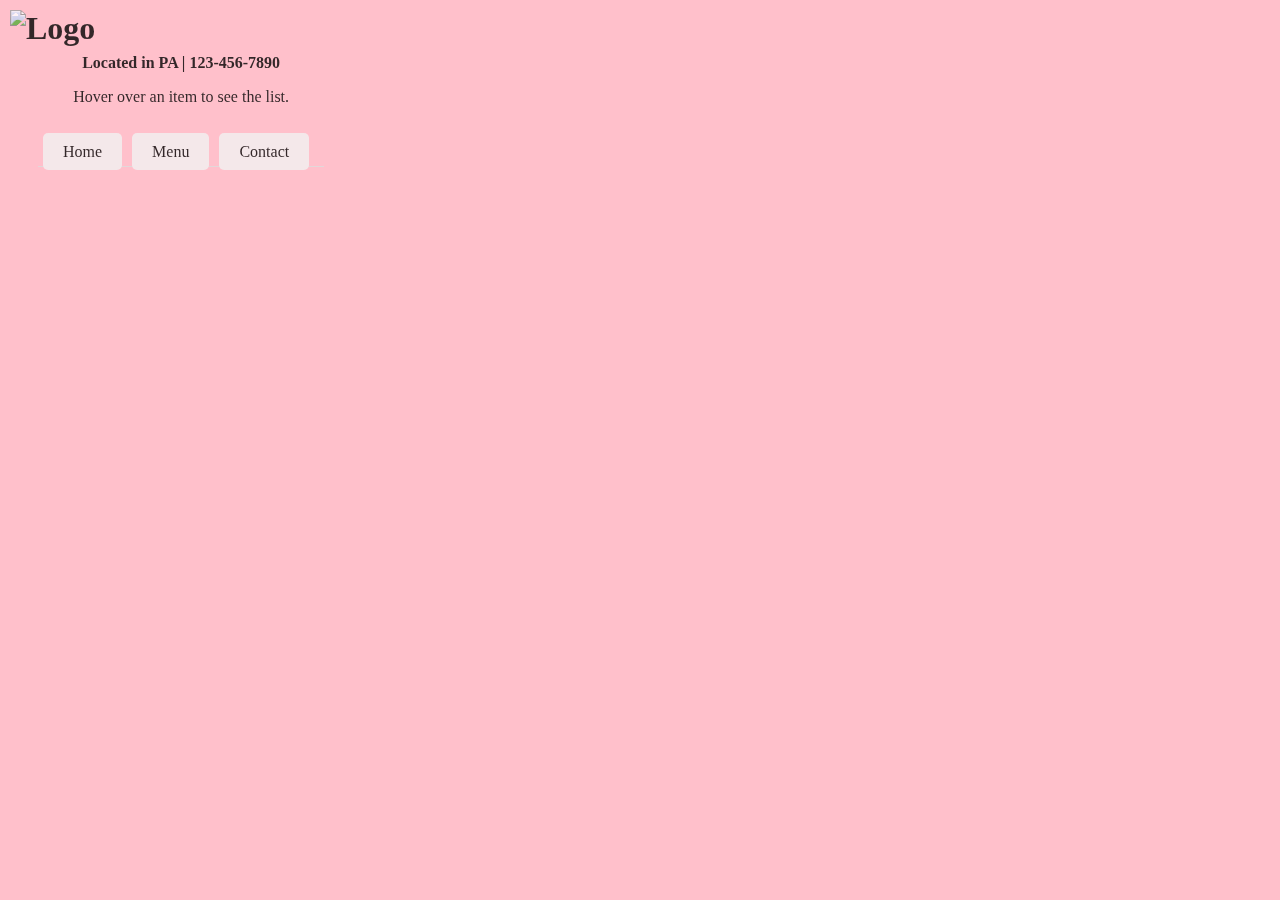
==== contact.html @ 8abeef6b "updated" ====
<!DOCTYPE html>
<html lang="en">

<head>
    <link rel="icon" type="image/png" href="https://cdn.discordapp.com/attachments/1108536679620431955/1109222073680789585/logo_cropped.png">
    <link rel="stylesheet" href="contactStyle.css">
    <title>Lily's Bakery Coffee Shop</title>
</head>

<body>
    <header>
        <h1><img src="https://cdn.discordapp.com/attachments/1108536679620431955/1109222073680789585/logo_cropped.png" alt="Logo" height = 150px width = 194px></h1>
        <div class="contact-info">
            <p><strong>Located in PA | 123-456-7890</strong></p>
            <p>Hover over an item to see the list.</p>
        </div>
    </header>
    <nav>
        <ul class="centered-nav">
            <li><a href="index.html">Home</a></li>
            <li><a href="menu.html">Menu</a></li>
            <li><a href="contact.html">Contact</a></li>
        </ul>
    </nav>
    </body>
    </html>
---- contactStyle.css ----
@media screen and (-webkit-min-device-pixel-ratio:0) {
    body {
      background-color: pink;
      opacity: 0.8;
      font-family: Verdana;
      font-size: small;
  
    }
  }
  @-moz-document url-prefix() {
    body {
      background-color: pink;
      opacity: 0.8;
      font-family: Verdana;
      font-size: medium;
    }
  }
  @media not all and (-webkit-min-device-pixel-ratio:0) {
    body {
      background-color: pink;
      opacity: 0.8;
      font-family: Verdana;
      font-size: medium;
    }
  }
  
  
  header {
    display: flex;
    flex-direction: column;
    text-align: center;
  
  
  }
  
  body header h1 {
    margin: 0;
    padding: 10px;
    position: fixed;
    top: 0;
    left: 0;
  }
  
  nav ul {
    display: flex;
    list-style: none;
    padding: 0px;
    border-bottom: 1px solid #ddd;
    margin-bottom: 0px;
    padding-bottom: 60px;
  }
  
  nav li a {
    background-color: #f2f2f2;
    padding: 10px 20px;
    border-radius: 5px;
    border-color: black;
    text-decoration: none;
    color: black;
    transition: background-color 350ms ease;
  }
  
  nav li a:hover {
    background-color: #ddd;
    color: black;
    font-weight: bolder;
    transform: background-color 1000ms ease;
    box-shadow: 0 0 10px rgb(99, 6, 71);
    -webkit-transition: box-shadow 250ms ease-out;
    -moz-transition: box-shadow 250ms ease-out;
    -o-transition: box-shadow 250ms ease-out;
    transition: box-shadow 250ms ease-out;
  }
  
  
  nav li {
    margin-right: 10px;
  }
  @media screen and (-webkit-min-device-pixel-ratio:0) {
    body {
      background-color: pink;
      opacity: 0.8;
      font-family: Verdana;
      font-size: medium;
      position: fixed;
      padding: 30px;
      align-items: center
    }
  }
  @-moz-document url-prefix() {
    body {
      background-color: pink;
      opacity: 0.8;
      font-family: Verdana;
      font-size: medium;
      position: fixed;
      padding: 30px;
      align-items: center;
    }
  }
  @media not all and (-webkit-min-device-pixel-ratio:0) {
    body {
      background-color: pink;
      opacity: 0.8;
      font-family: Verdana;
      font-size: medium;
      position: fixed;
      padding: 30px;
      align-items: center;
      ;
    }
  }
main{
    text-align: center;
    align-items: center;
}
nav ul {
    display: flex;
    list-style: none;
    padding: 5px;
  }
  
  nav li a {
    background-color: #f2f2f2;
    padding: 10px 20px;
    border-radius: 5px;
    border-color: black;
    text-decoration: none;
    color: black;
    transition: background-color 350ms ease;
  }
  
  nav li a:hover {
    background-color: #ddd;
    color: black;
    font-weight: bolder;
    transform: background-color 1000ms ease;
    box-shadow: 0 0 10px rgb(99, 6, 71);
    -webkit-transition: box-shadow 250ms ease-out;
    -moz-transition: box-shadow 250ms ease-out;
    -o-transition: box-shadow 250ms ease-out;
    transition: box-shadow 250ms ease-out;
  }
  
  

header {
  display: flex;
  flex-direction: column;
  text-align: center;


}

body header h1 {
  margin: 0;
  padding: 10px;
  position: fixed;
  top: 0;
  left: 0;
}
  nav li {
    margin-right: 10px;
  }

.return{
  display: flex;
  justify-content: center;
}
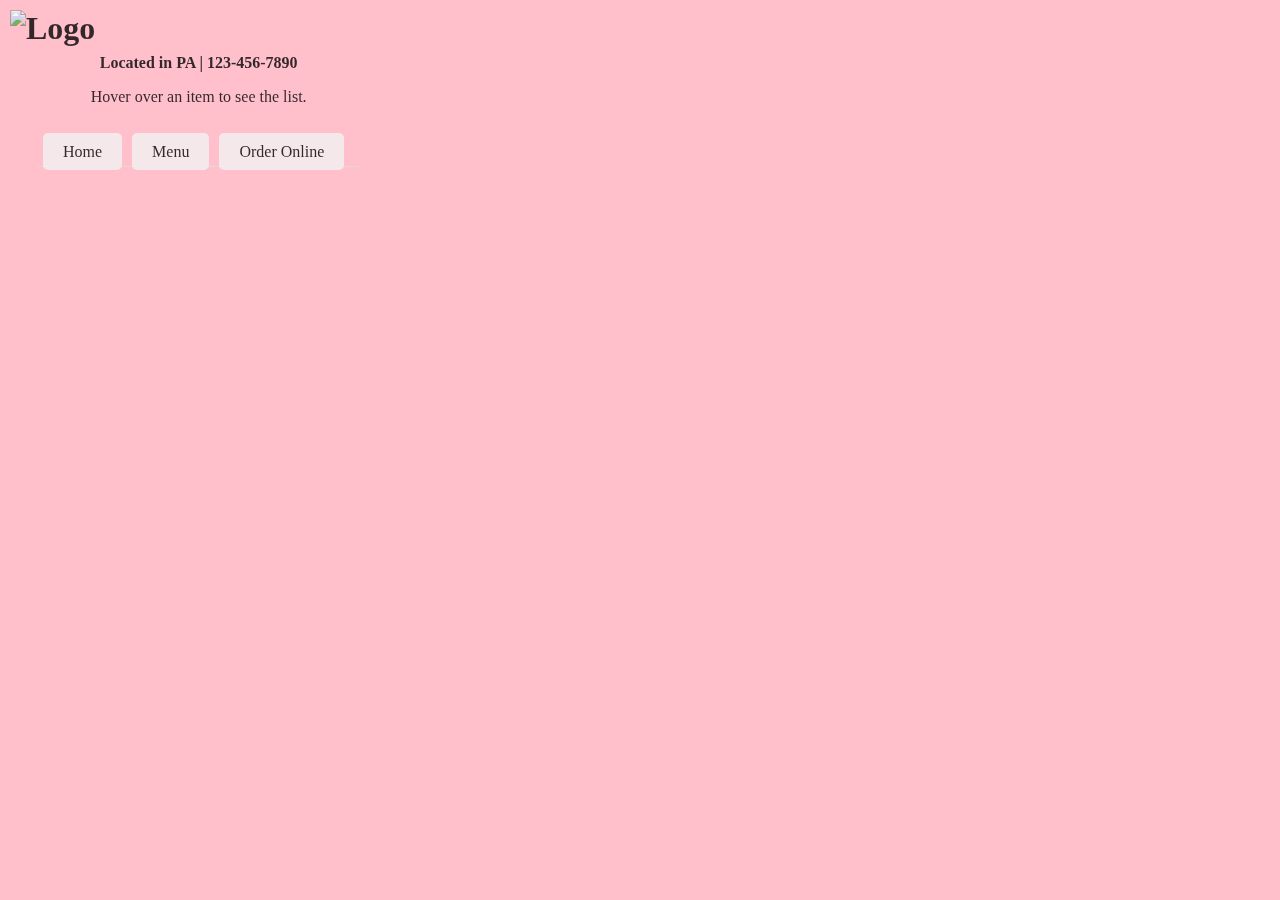
==== commit 0e0cb053: "Update contact.html" ====
--- a/contact.html
+++ b/contact.html
@@ -19,7 +19,7 @@
         <ul class="centered-nav">
             <li><a href="index.html">Home</a></li>
             <li><a href="menu.html">Menu</a></li>
-            <li><a href="contact.html">Contact</a></li>
+            <li><a href="order.html">Order Online</a></li>
         </ul>
     </nav>
     </body>
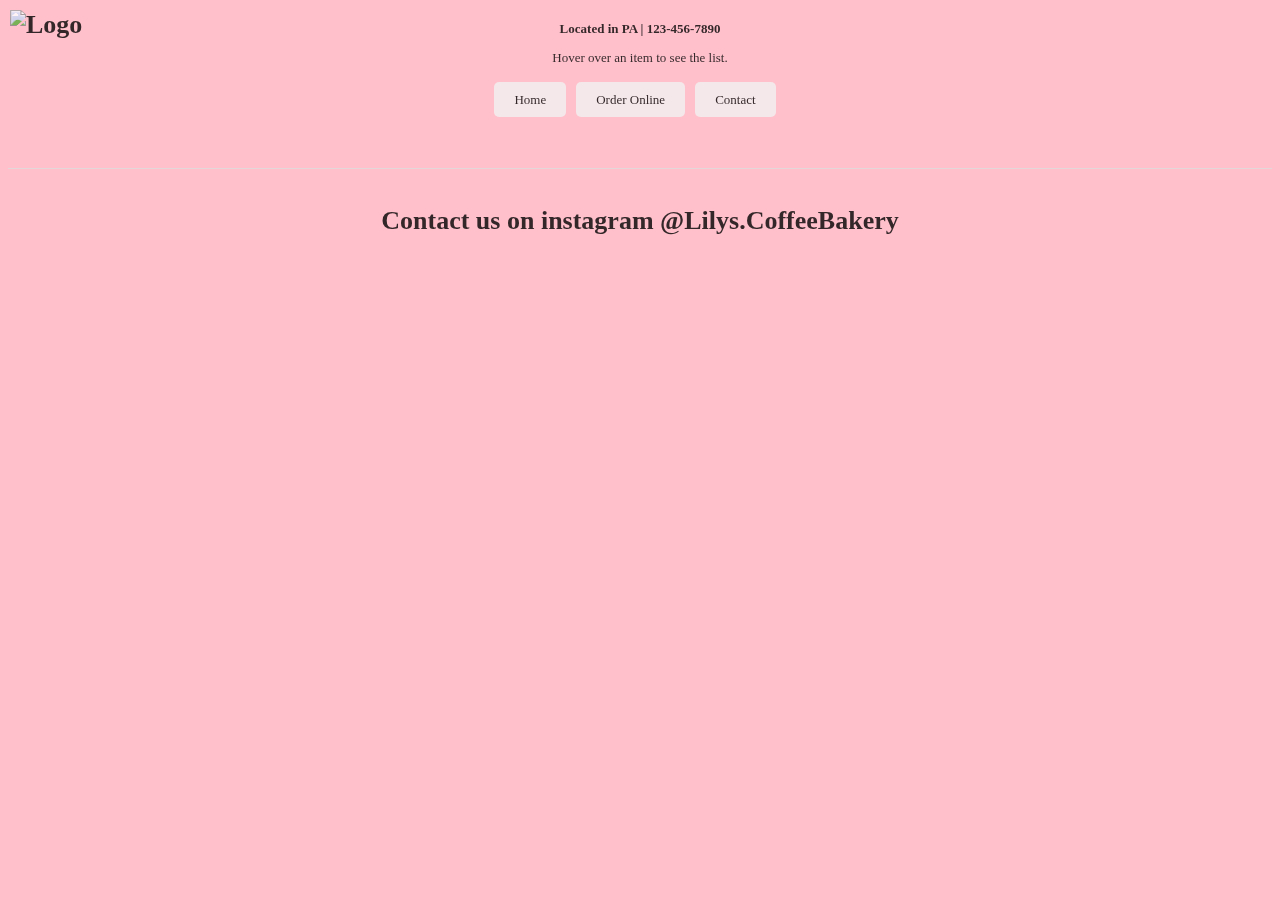
==== commit 2aba84b0: "updated" ====
--- a/contact.html
+++ b/contact.html
@@ -3,7 +3,7 @@
 
 <head>
     <link rel="icon" type="image/png" href="https://cdn.discordapp.com/attachments/1108536679620431955/1109222073680789585/logo_cropped.png">
-    <link rel="stylesheet" href="contactStyle.css">
+    <link rel="stylesheet" href="indexStyle.css">
     <title>Lily's Bakery Coffee Shop</title>
 </head>
 
@@ -15,13 +15,18 @@
             <p>Hover over an item to see the list.</p>
         </div>
     </header>
+
     <nav>
         <ul class="centered-nav">
             <li><a href="index.html">Home</a></li>
-            <li><a href="menu.html">Menu</a></li>
             <li><a href="order.html">Order Online</a></li>
+            <li><a href="contact.html">Contact</a></li>
         </ul>
     </nav>
-    </body>
-    </html>
-    +        <main>
+            <h1>Contact us on instagram @Lilys.CoffeeBakery</h1>
+
+
+        </main>
+    </body> 
+</html>
--- a/indexStyle.css
+++ b/indexStyle.css
@@ -0,0 +1,188 @@
+@media screen and (-webkit-min-device-pixel-ratio:0) {
+  body {
+    background-color: pink;
+    opacity: 0.8;
+    font-family: Verdana;
+    font-size: small;
+
+  }
+}
+@-moz-document url-prefix() {
+  body {
+    background-color: pink;
+    opacity: 0.8;
+    font-family: Verdana;
+    font-size: medium;
+  }
+}
+@media not all and (-webkit-min-device-pixel-ratio:0) {
+  body {
+    background-color: pink;
+    opacity: 0.8;
+    font-family: Verdana;
+    font-size: medium;
+  }
+}
+
+
+header {
+  display: flex;
+  flex-direction: column;
+  text-align: center;
+
+
+}
+
+body header h1 {
+  margin: 0;
+  padding: 10px;
+  position: fixed;
+  top: 0;
+  left: 0;
+}
+
+nav ul {
+  display: flex;
+  list-style: none;
+  padding: 0px;
+  border-bottom: 1px solid #ddd;
+  margin-bottom: 0px;
+  padding-bottom: 60px;
+}
+
+nav li a {
+  background-color: #f2f2f2;
+  padding: 10px 20px;
+  border-radius: 5px;
+  border-color: black;
+  text-decoration: none;
+  color: black;
+  transition: background-color 350ms ease;
+}
+
+nav li a:hover {
+  background-color: #ddd;
+  color: black;
+  font-weight: bolder;
+  transform: background-color 1000ms ease;
+  box-shadow: 0 0 10px rgb(99, 6, 71);
+  -webkit-transition: box-shadow 250ms ease-out;
+  -moz-transition: box-shadow 250ms ease-out;
+  -o-transition: box-shadow 250ms ease-out;
+  transition: box-shadow 250ms ease-out;
+}
+
+
+nav li {
+  margin-right: 10px;
+}
+
+.centered-nav {
+  display: flex;
+  justify-content: center;
+}
+
+main {
+  display: flex;
+  flex-wrap: wrap;
+  justify-content: space-around;
+  padding: 20px;
+}
+
+.menu-section {
+  width: 30%;
+  margin-bottom: 20px;
+  text-align: center;
+  padding: 10px;
+  transition: 500ms ease;
+}
+
+.menu-section-heading {
+  cursor: pointer;
+  font-size: 18px;
+  font-weight: bold;
+  margin-bottom: 10px;
+}
+
+.menu-item-details {
+  display: none;
+  background-color: pink;
+  font-size: 125%;
+  padding: 10px;
+  border-radius: 5px;
+  max-height: 0;
+  overflow: hidden;
+  transition: max-height 0.5s ease;
+  position: relative;
+}
+
+
+.menu-section:hover {
+  box-shadow: 0 0 8px rgba(99, 6, 71,2);
+
+}
+
+.menu-section:hover .menu-item-details{
+  display: block;
+  max-height: 500px; /* Adjust the value to fit your content */
+perspective: 75px;
+}
+
+.menu-section:hover .menu-item-details p {
+  transform-origin: top center;
+  opacity: 0;
+}
+
+.menu-section:hover .menu-item-details p:nth-child(1) {
+  animation: animate 300ms ease-in-out forwards;
+  animation-delay: -150ms;
+}
+
+.menu-section:hover .menu-item-details p:nth-child(2) {
+  animation: animate 300ms ease-in-out forwards;
+  animation-delay: 0ms;
+}
+
+
+.menu-section:hover .menu-item-details p:nth-child(3) {
+  animation: animate 300ms ease-in-out forwards;
+  animation-delay: 150ms;
+}
+
+.menu-section:hover .menu-item-details p:nth-child(4) {
+  animation: animate 300ms ease-in-out forwards;
+  animation-delay: 300ms;
+}
+
+.menu-section:hover .menu-item-details p:nth-child(5) {
+  animation: animate 300ms ease-in-out forwards;
+  animation-delay: 450ms;
+}
+.menu-section:hover .menu-item-details p:nth-child(6) {
+  animation: animate 300ms ease-in-out forwards;
+  animation-delay: 600ms;
+}
+.menu-section:hover .menu-item-details p:nth-child(7) {
+  animation: animate 300ms ease-in-out forwards;
+  animation-delay: 750ms;
+}
+.menu-section:hover .menu-item-details p:nth-child(8) {
+  animation: animate 300ms ease-in-out forwards;
+  animation-delay: 900ms;
+}
+
+@keyframes animate {
+  0% {
+    opacity: 0;
+    transform: rotateX(-90deg);
+  }
+  
+  5% {
+    transform: rotateX(20deg);
+  }
+  
+  100% {
+    opacity: 1;
+    transform: rotateX(0deg);
+  }
+}
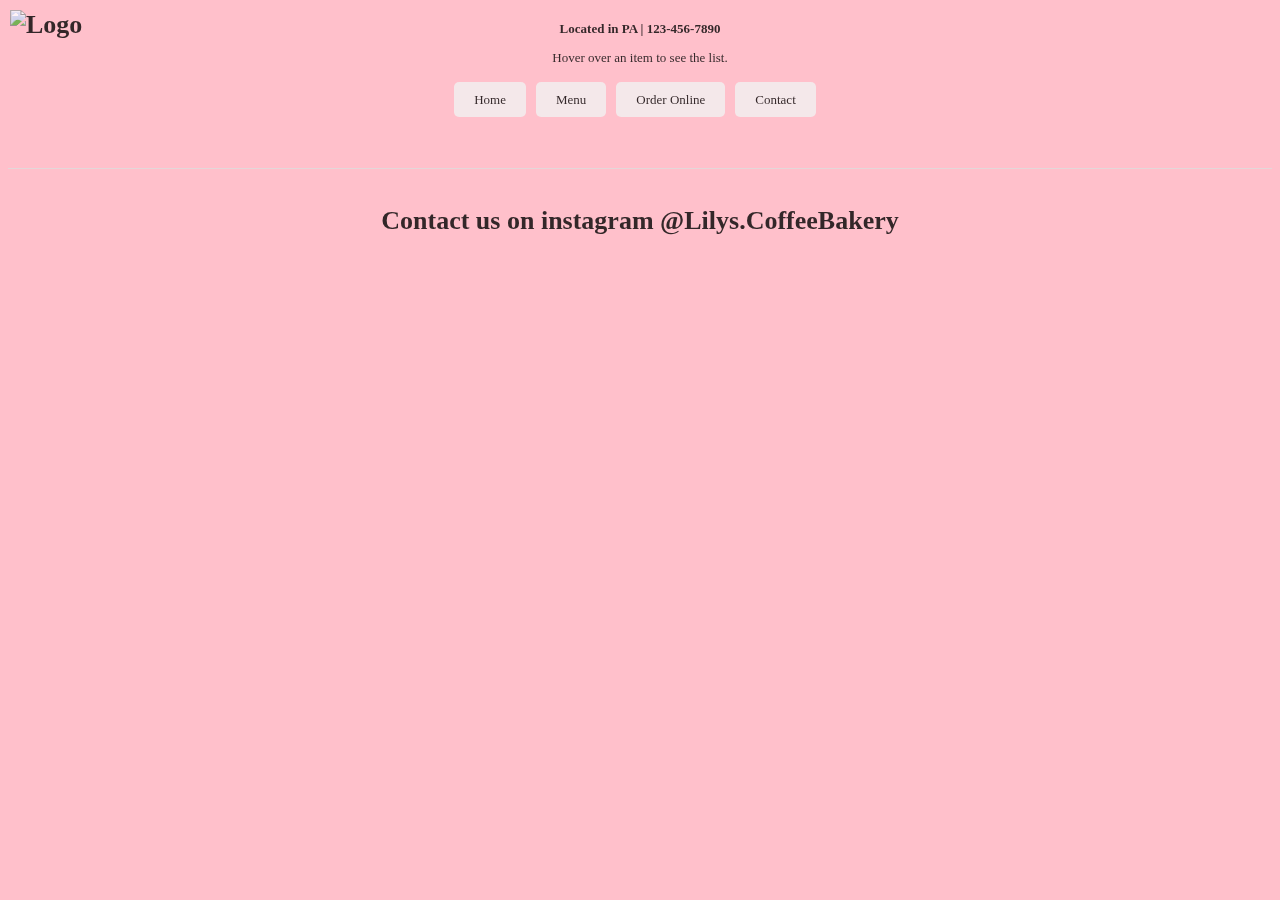
==== commit 4b87e4d8: "updated" ====
--- a/contact.html
+++ b/contact.html
@@ -19,6 +19,7 @@
     <nav>
         <ul class="centered-nav">
             <li><a href="index.html">Home</a></li>
+            <li><a href="menu.html">Menu</a></li>
             <li><a href="order.html">Order Online</a></li>
             <li><a href="contact.html">Contact</a></li>
         </ul>
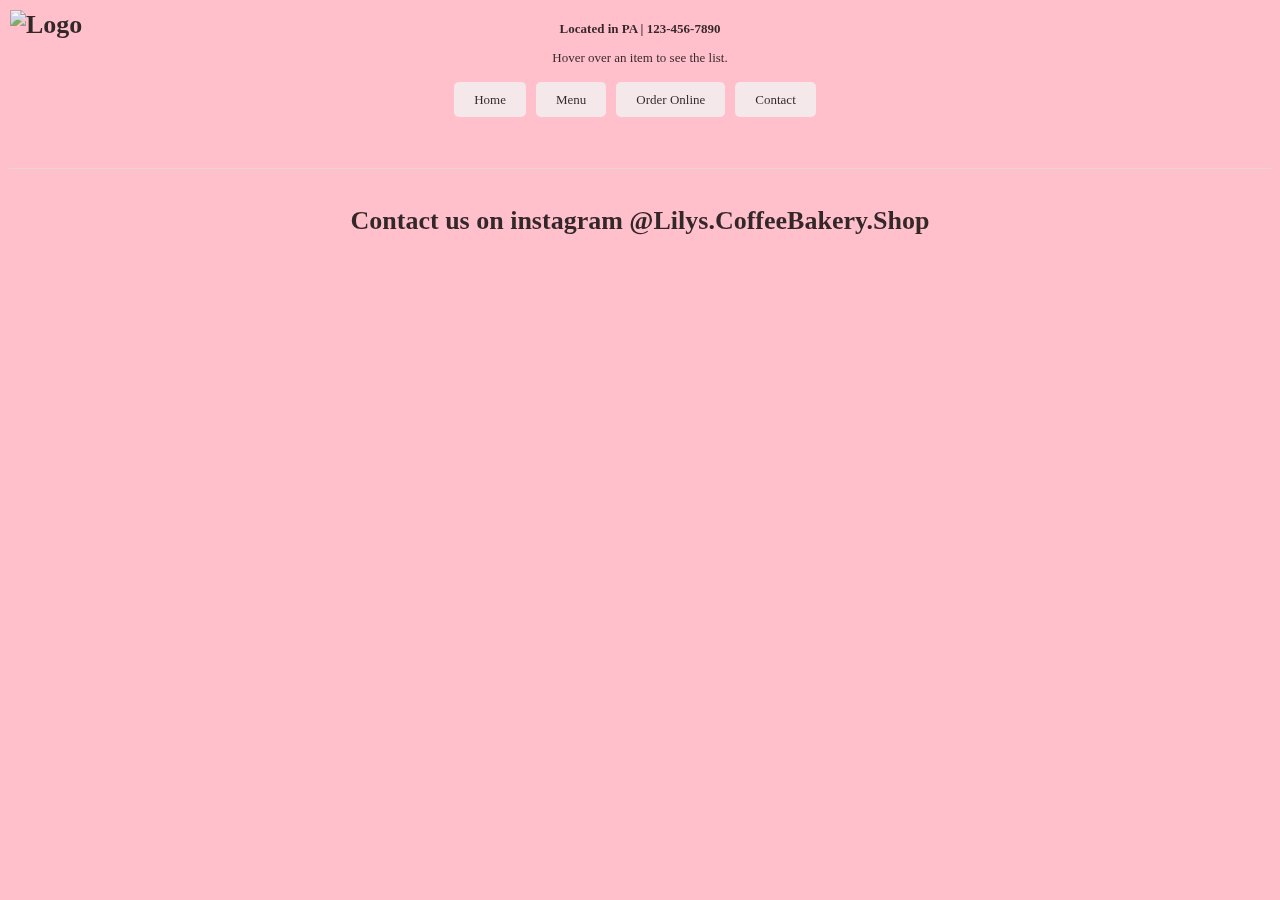
==== commit fa447a45: "Update contact.html" ====
--- a/contact.html
+++ b/contact.html
@@ -25,7 +25,7 @@
         </ul>
     </nav>
         <main>
-            <h1>Contact us on instagram @Lilys.CoffeeBakery</h1>
+            <h1>Contact us on instagram @Lilys.CoffeeBakery.Shop</h1>
 
 
         </main>
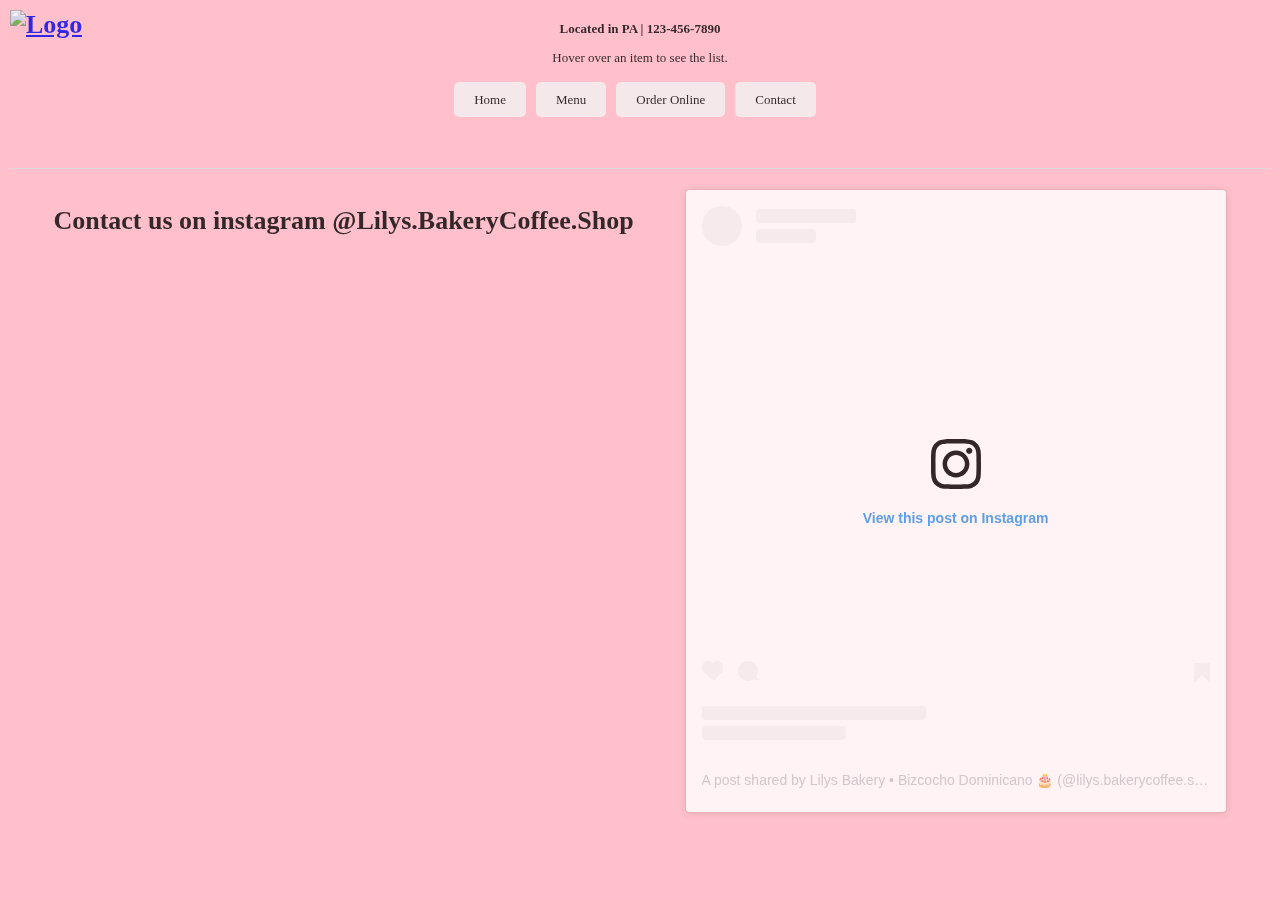
==== commit e0e0090e: "updated" ====
--- a/contact.html
+++ b/contact.html
@@ -9,7 +9,7 @@
 
 <body>
     <header>
-        <h1><img src="https://cdn.discordapp.com/attachments/1108536679620431955/1109222073680789585/logo_cropped.png" alt="Logo" height = 150px width = 194px></h1>
+        <h1><a href="index.html"><img src="https://cdn.discordapp.com/attachments/1108536679620431955/1109222073680789585/logo_cropped.png" alt="Logo" height = 150px width = 194px></a></h1>
         <div class="contact-info">
             <p><strong>Located in PA | 123-456-7890</strong></p>
             <p>Hover over an item to see the list.</p>
@@ -25,8 +25,8 @@
         </ul>
     </nav>
         <main>
-            <h1>Contact us on instagram @Lilys.CoffeeBakery.Shop</h1>
-
+            <h1>Contact us on instagram @Lilys.BakeryCoffee.Shop</h1>
+<blockquote class="instagram-media" data-instgrm-permalink="https://www.instagram.com/p/CsPUmZuuiPw/?utm_source=ig_embed&amp;utm_campaign=loading" data-instgrm-version="14" style=" background:#FFF; border:0; border-radius:3px; box-shadow:0 0 1px 0 rgba(0,0,0,0.5),0 1px 10px 0 rgba(0,0,0,0.15); margin: 1px; max-width:540px; min-width:326px; padding:0; width:99.375%; width:-webkit-calc(100% - 2px); width:calc(100% - 2px);"><div style="padding:16px;"> <a href="https://www.instagram.com/p/CsPUmZuuiPw/?utm_source=ig_embed&amp;utm_campaign=loading" style=" background:#FFFFFF; line-height:0; padding:0 0; text-align:center; text-decoration:none; width:100%;" target="_blank"> <div style=" display: flex; flex-direction: row; align-items: center;"> <div style="background-color: #F4F4F4; border-radius: 50%; flex-grow: 0; height: 40px; margin-right: 14px; width: 40px;"></div> <div style="display: flex; flex-direction: column; flex-grow: 1; justify-content: center;"> <div style=" background-color: #F4F4F4; border-radius: 4px; flex-grow: 0; height: 14px; margin-bottom: 6px; width: 100px;"></div> <div style=" background-color: #F4F4F4; border-radius: 4px; flex-grow: 0; height: 14px; width: 60px;"></div></div></div><div style="padding: 19% 0;"></div> <div style="display:block; height:50px; margin:0 auto 12px; width:50px;"><svg width="50px" height="50px" viewBox="0 0 60 60" version="1.1" xmlns="https://www.w3.org/2000/svg" xmlns:xlink="https://www.w3.org/1999/xlink"><g stroke="none" stroke-width="1" fill="none" fill-rule="evenodd"><g transform="translate(-511.000000, -20.000000)" fill="#000000"><g><path d="M556.869,30.41 C554.814,30.41 553.148,32.076 553.148,34.131 C553.148,36.186 554.814,37.852 556.869,37.852 C558.924,37.852 560.59,36.186 560.59,34.131 C560.59,32.076 558.924,30.41 556.869,30.41 M541,60.657 C535.114,60.657 530.342,55.887 530.342,50 C530.342,44.114 535.114,39.342 541,39.342 C546.887,39.342 551.658,44.114 551.658,50 C551.658,55.887 546.887,60.657 541,60.657 M541,33.886 C532.1,33.886 524.886,41.1 524.886,50 C524.886,58.899 532.1,66.113 541,66.113 C549.9,66.113 557.115,58.899 557.115,50 C557.115,41.1 549.9,33.886 541,33.886 M565.378,62.101 C565.244,65.022 564.756,66.606 564.346,67.663 C563.803,69.06 563.154,70.057 562.106,71.106 C561.058,72.155 560.06,72.803 558.662,73.347 C557.607,73.757 556.021,74.244 553.102,74.378 C549.944,74.521 548.997,74.552 541,74.552 C533.003,74.552 532.056,74.521 528.898,74.378 C525.979,74.244 524.393,73.757 523.338,73.347 C521.94,72.803 520.942,72.155 519.894,71.106 C518.846,70.057 518.197,69.06 517.654,67.663 C517.244,66.606 516.755,65.022 516.623,62.101 C516.479,58.943 516.448,57.996 516.448,50 C516.448,42.003 516.479,41.056 516.623,37.899 C516.755,34.978 517.244,33.391 517.654,32.338 C518.197,30.938 518.846,29.942 519.894,28.894 C520.942,27.846 521.94,27.196 523.338,26.654 C524.393,26.244 525.979,25.756 528.898,25.623 C532.057,25.479 533.004,25.448 541,25.448 C548.997,25.448 549.943,25.479 553.102,25.623 C556.021,25.756 557.607,26.244 558.662,26.654 C560.06,27.196 561.058,27.846 562.106,28.894 C563.154,29.942 563.803,30.938 564.346,32.338 C564.756,33.391 565.244,34.978 565.378,37.899 C565.522,41.056 565.552,42.003 565.552,50 C565.552,57.996 565.522,58.943 565.378,62.101 M570.82,37.631 C570.674,34.438 570.167,32.258 569.425,30.349 C568.659,28.377 567.633,26.702 565.965,25.035 C564.297,23.368 562.623,22.342 560.652,21.575 C558.743,20.834 556.562,20.326 553.369,20.18 C550.169,20.033 549.148,20 541,20 C532.853,20 531.831,20.033 528.631,20.18 C525.438,20.326 523.257,20.834 521.349,21.575 C519.376,22.342 517.703,23.368 516.035,25.035 C514.368,26.702 513.342,28.377 512.574,30.349 C511.834,32.258 511.326,34.438 511.181,37.631 C511.035,40.831 511,41.851 511,50 C511,58.147 511.035,59.17 511.181,62.369 C511.326,65.562 511.834,67.743 512.574,69.651 C513.342,71.625 514.368,73.296 516.035,74.965 C517.703,76.634 519.376,77.658 521.349,78.425 C523.257,79.167 525.438,79.673 528.631,79.82 C531.831,79.965 532.853,80.001 541,80.001 C549.148,80.001 550.169,79.965 553.369,79.82 C556.562,79.673 558.743,79.167 560.652,78.425 C562.623,77.658 564.297,76.634 565.965,74.965 C567.633,73.296 568.659,71.625 569.425,69.651 C570.167,67.743 570.674,65.562 570.82,62.369 C570.966,59.17 571,58.147 571,50 C571,41.851 570.966,40.831 570.82,37.631"></path></g></g></g></svg></div><div style="padding-top: 8px;"> <div style=" color:#3897f0; font-family:Arial,sans-serif; font-size:14px; font-style:normal; font-weight:550; line-height:18px;">View this post on Instagram</div></div><div style="padding: 12.5% 0;"></div> <div style="display: flex; flex-direction: row; margin-bottom: 14px; align-items: center;"><div> <div style="background-color: #F4F4F4; border-radius: 50%; height: 12.5px; width: 12.5px; transform: translateX(0px) translateY(7px);"></div> <div style="background-color: #F4F4F4; height: 12.5px; transform: rotate(-45deg) translateX(3px) translateY(1px); width: 12.5px; flex-grow: 0; margin-right: 14px; margin-left: 2px;"></div> <div style="background-color: #F4F4F4; border-radius: 50%; height: 12.5px; width: 12.5px; transform: translateX(9px) translateY(-18px);"></div></div><div style="margin-left: 8px;"> <div style=" background-color: #F4F4F4; border-radius: 50%; flex-grow: 0; height: 20px; width: 20px;"></div> <div style=" width: 0; height: 0; border-top: 2px solid transparent; border-left: 6px solid #f4f4f4; border-bottom: 2px solid transparent; transform: translateX(16px) translateY(-4px) rotate(30deg)"></div></div><div style="margin-left: auto;"> <div style=" width: 0px; border-top: 8px solid #F4F4F4; border-right: 8px solid transparent; transform: translateY(16px);"></div> <div style=" background-color: #F4F4F4; flex-grow: 0; height: 12px; width: 16px; transform: translateY(-4px);"></div> <div style=" width: 0; height: 0; border-top: 8px solid #F4F4F4; border-left: 8px solid transparent; transform: translateY(-4px) translateX(8px);"></div></div></div> <div style="display: flex; flex-direction: column; flex-grow: 1; justify-content: center; margin-bottom: 24px;"> <div style=" background-color: #F4F4F4; border-radius: 4px; flex-grow: 0; height: 14px; margin-bottom: 6px; width: 224px;"></div> <div style=" background-color: #F4F4F4; border-radius: 4px; flex-grow: 0; height: 14px; width: 144px;"></div></div></a><p style=" color:#c9c8cd; font-family:Arial,sans-serif; font-size:14px; line-height:17px; margin-bottom:0; margin-top:8px; overflow:hidden; padding:8px 0 7px; text-align:center; text-overflow:ellipsis; white-space:nowrap;"><a href="https://www.instagram.com/p/CsPUmZuuiPw/?utm_source=ig_embed&amp;utm_campaign=loading" style=" color:#c9c8cd; font-family:Arial,sans-serif; font-size:14px; font-style:normal; font-weight:normal; line-height:17px; text-decoration:none;" target="_blank">A post shared by Lilys Bakery • Bizcocho Dominicano 🎂 (@lilys.bakerycoffee.shop)</a></p></div></blockquote> <script async src="//www.instagram.com/embed.js"></script>
 
         </main>
     </body> 
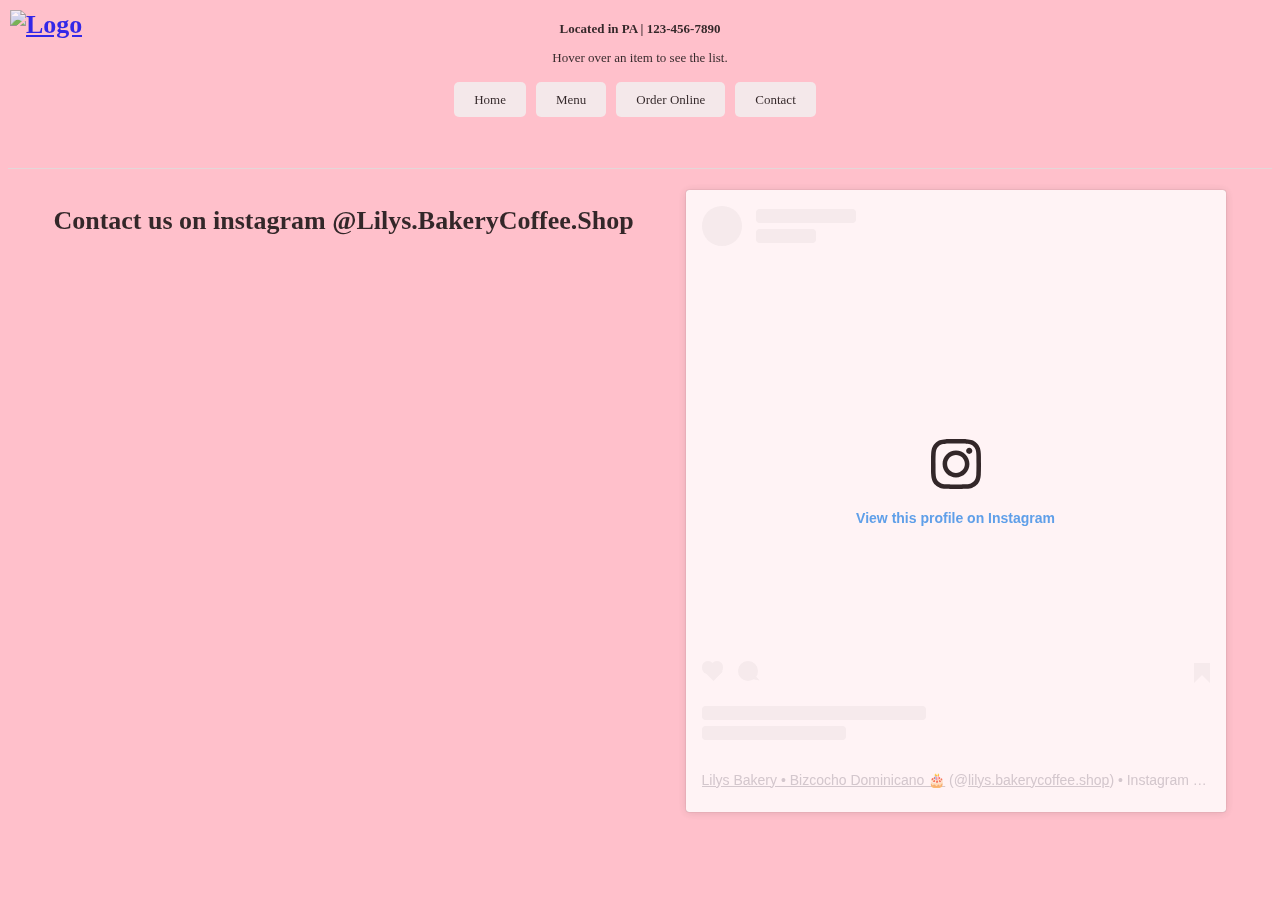
==== commit c1e1ce0e: "updated" ====
--- a/contact.html
+++ b/contact.html
@@ -26,7 +26,7 @@
     </nav>
         <main>
             <h1>Contact us on instagram @Lilys.BakeryCoffee.Shop</h1>
-<blockquote class="instagram-media" data-instgrm-permalink="https://www.instagram.com/p/CsPUmZuuiPw/?utm_source=ig_embed&amp;utm_campaign=loading" data-instgrm-version="14" style=" background:#FFF; border:0; border-radius:3px; box-shadow:0 0 1px 0 rgba(0,0,0,0.5),0 1px 10px 0 rgba(0,0,0,0.15); margin: 1px; max-width:540px; min-width:326px; padding:0; width:99.375%; width:-webkit-calc(100% - 2px); width:calc(100% - 2px);"><div style="padding:16px;"> <a href="https://www.instagram.com/p/CsPUmZuuiPw/?utm_source=ig_embed&amp;utm_campaign=loading" style=" background:#FFFFFF; line-height:0; padding:0 0; text-align:center; text-decoration:none; width:100%;" target="_blank"> <div style=" display: flex; flex-direction: row; align-items: center;"> <div style="background-color: #F4F4F4; border-radius: 50%; flex-grow: 0; height: 40px; margin-right: 14px; width: 40px;"></div> <div style="display: flex; flex-direction: column; flex-grow: 1; justify-content: center;"> <div style=" background-color: #F4F4F4; border-radius: 4px; flex-grow: 0; height: 14px; margin-bottom: 6px; width: 100px;"></div> <div style=" background-color: #F4F4F4; border-radius: 4px; flex-grow: 0; height: 14px; width: 60px;"></div></div></div><div style="padding: 19% 0;"></div> <div style="display:block; height:50px; margin:0 auto 12px; width:50px;"><svg width="50px" height="50px" viewBox="0 0 60 60" version="1.1" xmlns="https://www.w3.org/2000/svg" xmlns:xlink="https://www.w3.org/1999/xlink"><g stroke="none" stroke-width="1" fill="none" fill-rule="evenodd"><g transform="translate(-511.000000, -20.000000)" fill="#000000"><g><path d="M556.869,30.41 C554.814,30.41 553.148,32.076 553.148,34.131 C553.148,36.186 554.814,37.852 556.869,37.852 C558.924,37.852 560.59,36.186 560.59,34.131 C560.59,32.076 558.924,30.41 556.869,30.41 M541,60.657 C535.114,60.657 530.342,55.887 530.342,50 C530.342,44.114 535.114,39.342 541,39.342 C546.887,39.342 551.658,44.114 551.658,50 C551.658,55.887 546.887,60.657 541,60.657 M541,33.886 C532.1,33.886 524.886,41.1 524.886,50 C524.886,58.899 532.1,66.113 541,66.113 C549.9,66.113 557.115,58.899 557.115,50 C557.115,41.1 549.9,33.886 541,33.886 M565.378,62.101 C565.244,65.022 564.756,66.606 564.346,67.663 C563.803,69.06 563.154,70.057 562.106,71.106 C561.058,72.155 560.06,72.803 558.662,73.347 C557.607,73.757 556.021,74.244 553.102,74.378 C549.944,74.521 548.997,74.552 541,74.552 C533.003,74.552 532.056,74.521 528.898,74.378 C525.979,74.244 524.393,73.757 523.338,73.347 C521.94,72.803 520.942,72.155 519.894,71.106 C518.846,70.057 518.197,69.06 517.654,67.663 C517.244,66.606 516.755,65.022 516.623,62.101 C516.479,58.943 516.448,57.996 516.448,50 C516.448,42.003 516.479,41.056 516.623,37.899 C516.755,34.978 517.244,33.391 517.654,32.338 C518.197,30.938 518.846,29.942 519.894,28.894 C520.942,27.846 521.94,27.196 523.338,26.654 C524.393,26.244 525.979,25.756 528.898,25.623 C532.057,25.479 533.004,25.448 541,25.448 C548.997,25.448 549.943,25.479 553.102,25.623 C556.021,25.756 557.607,26.244 558.662,26.654 C560.06,27.196 561.058,27.846 562.106,28.894 C563.154,29.942 563.803,30.938 564.346,32.338 C564.756,33.391 565.244,34.978 565.378,37.899 C565.522,41.056 565.552,42.003 565.552,50 C565.552,57.996 565.522,58.943 565.378,62.101 M570.82,37.631 C570.674,34.438 570.167,32.258 569.425,30.349 C568.659,28.377 567.633,26.702 565.965,25.035 C564.297,23.368 562.623,22.342 560.652,21.575 C558.743,20.834 556.562,20.326 553.369,20.18 C550.169,20.033 549.148,20 541,20 C532.853,20 531.831,20.033 528.631,20.18 C525.438,20.326 523.257,20.834 521.349,21.575 C519.376,22.342 517.703,23.368 516.035,25.035 C514.368,26.702 513.342,28.377 512.574,30.349 C511.834,32.258 511.326,34.438 511.181,37.631 C511.035,40.831 511,41.851 511,50 C511,58.147 511.035,59.17 511.181,62.369 C511.326,65.562 511.834,67.743 512.574,69.651 C513.342,71.625 514.368,73.296 516.035,74.965 C517.703,76.634 519.376,77.658 521.349,78.425 C523.257,79.167 525.438,79.673 528.631,79.82 C531.831,79.965 532.853,80.001 541,80.001 C549.148,80.001 550.169,79.965 553.369,79.82 C556.562,79.673 558.743,79.167 560.652,78.425 C562.623,77.658 564.297,76.634 565.965,74.965 C567.633,73.296 568.659,71.625 569.425,69.651 C570.167,67.743 570.674,65.562 570.82,62.369 C570.966,59.17 571,58.147 571,50 C571,41.851 570.966,40.831 570.82,37.631"></path></g></g></g></svg></div><div style="padding-top: 8px;"> <div style=" color:#3897f0; font-family:Arial,sans-serif; font-size:14px; font-style:normal; font-weight:550; line-height:18px;">View this post on Instagram</div></div><div style="padding: 12.5% 0;"></div> <div style="display: flex; flex-direction: row; margin-bottom: 14px; align-items: center;"><div> <div style="background-color: #F4F4F4; border-radius: 50%; height: 12.5px; width: 12.5px; transform: translateX(0px) translateY(7px);"></div> <div style="background-color: #F4F4F4; height: 12.5px; transform: rotate(-45deg) translateX(3px) translateY(1px); width: 12.5px; flex-grow: 0; margin-right: 14px; margin-left: 2px;"></div> <div style="background-color: #F4F4F4; border-radius: 50%; height: 12.5px; width: 12.5px; transform: translateX(9px) translateY(-18px);"></div></div><div style="margin-left: 8px;"> <div style=" background-color: #F4F4F4; border-radius: 50%; flex-grow: 0; height: 20px; width: 20px;"></div> <div style=" width: 0; height: 0; border-top: 2px solid transparent; border-left: 6px solid #f4f4f4; border-bottom: 2px solid transparent; transform: translateX(16px) translateY(-4px) rotate(30deg)"></div></div><div style="margin-left: auto;"> <div style=" width: 0px; border-top: 8px solid #F4F4F4; border-right: 8px solid transparent; transform: translateY(16px);"></div> <div style=" background-color: #F4F4F4; flex-grow: 0; height: 12px; width: 16px; transform: translateY(-4px);"></div> <div style=" width: 0; height: 0; border-top: 8px solid #F4F4F4; border-left: 8px solid transparent; transform: translateY(-4px) translateX(8px);"></div></div></div> <div style="display: flex; flex-direction: column; flex-grow: 1; justify-content: center; margin-bottom: 24px;"> <div style=" background-color: #F4F4F4; border-radius: 4px; flex-grow: 0; height: 14px; margin-bottom: 6px; width: 224px;"></div> <div style=" background-color: #F4F4F4; border-radius: 4px; flex-grow: 0; height: 14px; width: 144px;"></div></div></a><p style=" color:#c9c8cd; font-family:Arial,sans-serif; font-size:14px; line-height:17px; margin-bottom:0; margin-top:8px; overflow:hidden; padding:8px 0 7px; text-align:center; text-overflow:ellipsis; white-space:nowrap;"><a href="https://www.instagram.com/p/CsPUmZuuiPw/?utm_source=ig_embed&amp;utm_campaign=loading" style=" color:#c9c8cd; font-family:Arial,sans-serif; font-size:14px; font-style:normal; font-weight:normal; line-height:17px; text-decoration:none;" target="_blank">A post shared by Lilys Bakery • Bizcocho Dominicano 🎂 (@lilys.bakerycoffee.shop)</a></p></div></blockquote> <script async src="//www.instagram.com/embed.js"></script>
+<blockquote class="instagram-media" data-instgrm-permalink="https://www.instagram.com/lilys.bakerycoffee.shop/?utm_source=ig_embed&amp;utm_campaign=loading" data-instgrm-version="14" style=" background:#FFF; border:0; border-radius:3px; box-shadow:0 0 1px 0 rgba(0,0,0,0.5),0 1px 10px 0 rgba(0,0,0,0.15); margin: 1px; max-width:540px; min-width:326px; padding:0; width:99.375%; width:-webkit-calc(100% - 2px); width:calc(100% - 2px);"><div style="padding:16px;"> <a href="https://www.instagram.com/lilys.bakerycoffee.shop/?utm_source=ig_embed&amp;utm_campaign=loading" style=" background:#FFFFFF; line-height:0; padding:0 0; text-align:center; text-decoration:none; width:100%;" target="_blank"> <div style=" display: flex; flex-direction: row; align-items: center;"> <div style="background-color: #F4F4F4; border-radius: 50%; flex-grow: 0; height: 40px; margin-right: 14px; width: 40px;"></div> <div style="display: flex; flex-direction: column; flex-grow: 1; justify-content: center;"> <div style=" background-color: #F4F4F4; border-radius: 4px; flex-grow: 0; height: 14px; margin-bottom: 6px; width: 100px;"></div> <div style=" background-color: #F4F4F4; border-radius: 4px; flex-grow: 0; height: 14px; width: 60px;"></div></div></div><div style="padding: 19% 0;"></div> <div style="display:block; height:50px; margin:0 auto 12px; width:50px;"><svg width="50px" height="50px" viewBox="0 0 60 60" version="1.1" xmlns="https://www.w3.org/2000/svg" xmlns:xlink="https://www.w3.org/1999/xlink"><g stroke="none" stroke-width="1" fill="none" fill-rule="evenodd"><g transform="translate(-511.000000, -20.000000)" fill="#000000"><g><path d="M556.869,30.41 C554.814,30.41 553.148,32.076 553.148,34.131 C553.148,36.186 554.814,37.852 556.869,37.852 C558.924,37.852 560.59,36.186 560.59,34.131 C560.59,32.076 558.924,30.41 556.869,30.41 M541,60.657 C535.114,60.657 530.342,55.887 530.342,50 C530.342,44.114 535.114,39.342 541,39.342 C546.887,39.342 551.658,44.114 551.658,50 C551.658,55.887 546.887,60.657 541,60.657 M541,33.886 C532.1,33.886 524.886,41.1 524.886,50 C524.886,58.899 532.1,66.113 541,66.113 C549.9,66.113 557.115,58.899 557.115,50 C557.115,41.1 549.9,33.886 541,33.886 M565.378,62.101 C565.244,65.022 564.756,66.606 564.346,67.663 C563.803,69.06 563.154,70.057 562.106,71.106 C561.058,72.155 560.06,72.803 558.662,73.347 C557.607,73.757 556.021,74.244 553.102,74.378 C549.944,74.521 548.997,74.552 541,74.552 C533.003,74.552 532.056,74.521 528.898,74.378 C525.979,74.244 524.393,73.757 523.338,73.347 C521.94,72.803 520.942,72.155 519.894,71.106 C518.846,70.057 518.197,69.06 517.654,67.663 C517.244,66.606 516.755,65.022 516.623,62.101 C516.479,58.943 516.448,57.996 516.448,50 C516.448,42.003 516.479,41.056 516.623,37.899 C516.755,34.978 517.244,33.391 517.654,32.338 C518.197,30.938 518.846,29.942 519.894,28.894 C520.942,27.846 521.94,27.196 523.338,26.654 C524.393,26.244 525.979,25.756 528.898,25.623 C532.057,25.479 533.004,25.448 541,25.448 C548.997,25.448 549.943,25.479 553.102,25.623 C556.021,25.756 557.607,26.244 558.662,26.654 C560.06,27.196 561.058,27.846 562.106,28.894 C563.154,29.942 563.803,30.938 564.346,32.338 C564.756,33.391 565.244,34.978 565.378,37.899 C565.522,41.056 565.552,42.003 565.552,50 C565.552,57.996 565.522,58.943 565.378,62.101 M570.82,37.631 C570.674,34.438 570.167,32.258 569.425,30.349 C568.659,28.377 567.633,26.702 565.965,25.035 C564.297,23.368 562.623,22.342 560.652,21.575 C558.743,20.834 556.562,20.326 553.369,20.18 C550.169,20.033 549.148,20 541,20 C532.853,20 531.831,20.033 528.631,20.18 C525.438,20.326 523.257,20.834 521.349,21.575 C519.376,22.342 517.703,23.368 516.035,25.035 C514.368,26.702 513.342,28.377 512.574,30.349 C511.834,32.258 511.326,34.438 511.181,37.631 C511.035,40.831 511,41.851 511,50 C511,58.147 511.035,59.17 511.181,62.369 C511.326,65.562 511.834,67.743 512.574,69.651 C513.342,71.625 514.368,73.296 516.035,74.965 C517.703,76.634 519.376,77.658 521.349,78.425 C523.257,79.167 525.438,79.673 528.631,79.82 C531.831,79.965 532.853,80.001 541,80.001 C549.148,80.001 550.169,79.965 553.369,79.82 C556.562,79.673 558.743,79.167 560.652,78.425 C562.623,77.658 564.297,76.634 565.965,74.965 C567.633,73.296 568.659,71.625 569.425,69.651 C570.167,67.743 570.674,65.562 570.82,62.369 C570.966,59.17 571,58.147 571,50 C571,41.851 570.966,40.831 570.82,37.631"></path></g></g></g></svg></div><div style="padding-top: 8px;"> <div style=" color:#3897f0; font-family:Arial,sans-serif; font-size:14px; font-style:normal; font-weight:550; line-height:18px;">View this profile on Instagram</div></div><div style="padding: 12.5% 0;"></div> <div style="display: flex; flex-direction: row; margin-bottom: 14px; align-items: center;"><div> <div style="background-color: #F4F4F4; border-radius: 50%; height: 12.5px; width: 12.5px; transform: translateX(0px) translateY(7px);"></div> <div style="background-color: #F4F4F4; height: 12.5px; transform: rotate(-45deg) translateX(3px) translateY(1px); width: 12.5px; flex-grow: 0; margin-right: 14px; margin-left: 2px;"></div> <div style="background-color: #F4F4F4; border-radius: 50%; height: 12.5px; width: 12.5px; transform: translateX(9px) translateY(-18px);"></div></div><div style="margin-left: 8px;"> <div style=" background-color: #F4F4F4; border-radius: 50%; flex-grow: 0; height: 20px; width: 20px;"></div> <div style=" width: 0; height: 0; border-top: 2px solid transparent; border-left: 6px solid #f4f4f4; border-bottom: 2px solid transparent; transform: translateX(16px) translateY(-4px) rotate(30deg)"></div></div><div style="margin-left: auto;"> <div style=" width: 0px; border-top: 8px solid #F4F4F4; border-right: 8px solid transparent; transform: translateY(16px);"></div> <div style=" background-color: #F4F4F4; flex-grow: 0; height: 12px; width: 16px; transform: translateY(-4px);"></div> <div style=" width: 0; height: 0; border-top: 8px solid #F4F4F4; border-left: 8px solid transparent; transform: translateY(-4px) translateX(8px);"></div></div></div> <div style="display: flex; flex-direction: column; flex-grow: 1; justify-content: center; margin-bottom: 24px;"> <div style=" background-color: #F4F4F4; border-radius: 4px; flex-grow: 0; height: 14px; margin-bottom: 6px; width: 224px;"></div> <div style=" background-color: #F4F4F4; border-radius: 4px; flex-grow: 0; height: 14px; width: 144px;"></div></div></a><p style=" color:#c9c8cd; font-family:Arial,sans-serif; font-size:14px; line-height:17px; margin-bottom:0; margin-top:8px; overflow:hidden; padding:8px 0 7px; text-align:center; text-overflow:ellipsis; white-space:nowrap;"><a href="https://www.instagram.com/lilys.bakerycoffee.shop/?utm_source=ig_embed&amp;utm_campaign=loading" style=" color:#c9c8cd; font-family:Arial,sans-serif; font-size:14px; font-style:normal; font-weight:normal; line-height:17px;" target="_blank">Lilys Bakery • Bizcocho Dominicano 🎂</a> (@<a href="https://www.instagram.com/lilys.bakerycoffee.shop/?utm_source=ig_embed&amp;utm_campaign=loading" style=" color:#c9c8cd; font-family:Arial,sans-serif; font-size:14px; font-style:normal; font-weight:normal; line-height:17px;" target="_blank">lilys.bakerycoffee.shop</a>) • Instagram photos and videos</p></div></blockquote> <script async src="//www.instagram.com/embed.js"></script>
 
         </main>
     </body> 
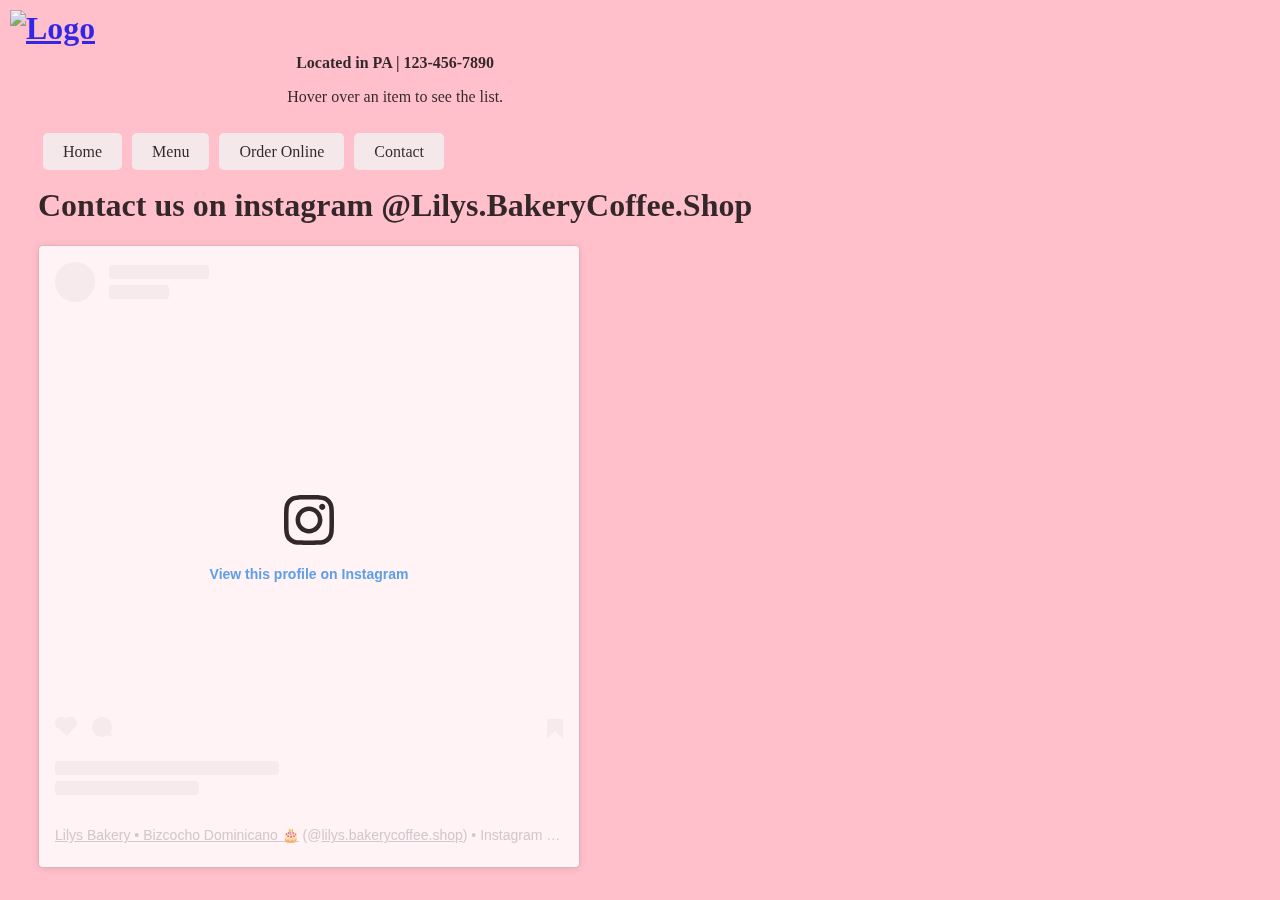
==== commit 7a1d92c2: "update" ====
--- a/contact.html
+++ b/contact.html
@@ -3,7 +3,7 @@
 
 <head>
     <link rel="icon" type="image/png" href="https://cdn.discordapp.com/attachments/1108536679620431955/1109222073680789585/logo_cropped.png">
-    <link rel="stylesheet" href="indexStyle.css">
+    <link rel="stylesheet" href="contactStyle.css">
     <title>Lily's Bakery Coffee Shop</title>
 </head>
 
--- a/contactStyle.css
+++ b/contactStyle.css
@@ -0,0 +1,92 @@
+@media screen and (-webkit-min-device-pixel-ratio:0) {
+  body {
+    background-color: pink;
+    opacity: 0.8;
+    font-family: Verdana;
+    font-size: medium;
+    position: fixed;
+    padding: 30px;
+    align-items: center
+  }
+}
+@-moz-document url-prefix() {
+  body {
+    background-color: pink;
+    opacity: 0.8;
+    font-family: Verdana;
+    font-size: medium;
+    position: fixed;
+    padding: 30px;
+    align-items: center;
+  }
+}
+@media not all and (-webkit-min-device-pixel-ratio:0) {
+  body {
+    background-color: pink;
+    opacity: 0.8;
+    font-family: Verdana;
+    font-size: medium;
+    position: fixed;
+    padding: 30px;
+    align-items: center;
+    ;
+  }
+}
+main{
+  text-align: center;
+  align-items: center;
+}
+
+nav ul {
+  display: flex;
+  list-style: none;
+  padding: 5px;
+}
+
+nav li a {
+  background-color: #f2f2f2;
+  padding: 10px 20px;
+  border-radius: 5px;
+  border-color: black;
+  text-decoration: none;
+  color: black;
+  transition: background-color 350ms ease;
+}
+
+nav li a:hover {
+  background-color: #ddd;
+  color: black;
+  font-weight: bolder;
+  transform: background-color 1000ms ease;
+  box-shadow: 0 0 10px rgb(99, 6, 71);
+  -webkit-transition: box-shadow 250ms ease-out;
+  -moz-transition: box-shadow 250ms ease-out;
+  -o-transition: box-shadow 250ms ease-out;
+  transition: box-shadow 250ms ease-out;
+}
+
+
+
+header {
+display: flex;
+flex-direction: column;
+text-align: center;
+
+
+}
+
+body header h1 {
+margin: 0;
+padding: 10px;
+position: fixed;
+top: 0;
+left: 0;
+}
+nav li {
+  margin-right: 10px;
+}
+
+.return{
+display: flex;
+justify-content: center;
+}  